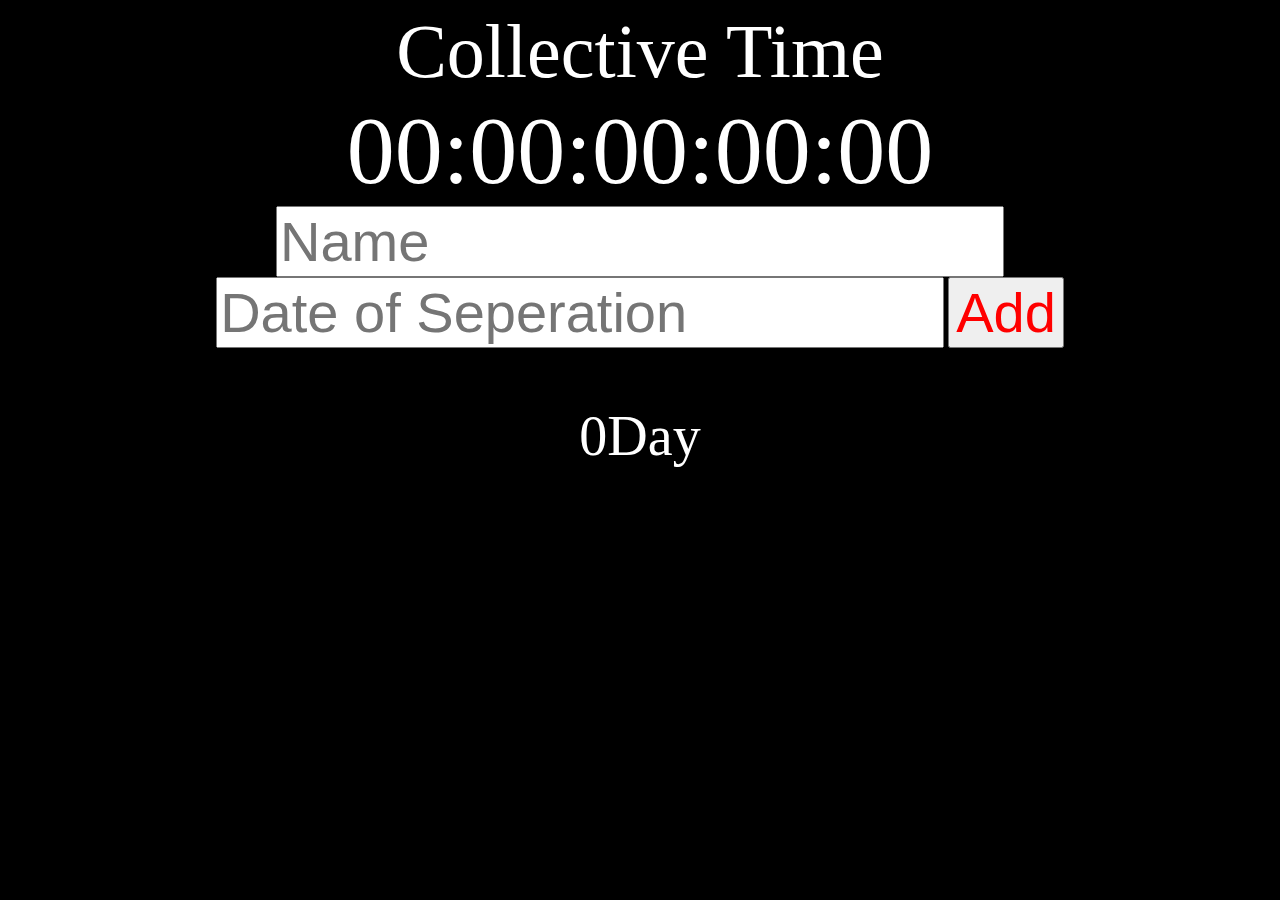
==== collective_action/index.html @ 58293870 "Add files via upload" ====
<!DOCTYPE html>
<html lang="jp">
<head>
    <meta charset="UTF-8">
    <meta http-equiv="X-UA-Compatible" content="IE=edge">
    <meta name="viewport" content="width=device-width, initial-scale=1.0">
    <link rel="stylesheet" href="test01.css">
    <title>Collective</title>
</head>

<body class="all">
  <div class="contents">
    <div id="head">Collective Time</div>
    <div id="clock">00:00:00:00:00</div>
    <div id="push">
        <form>
          <input type="text" id="name" placeholder="Name" style="font-size: 56PX"> 
          <input type="number" id="divide" placeholder="Date of Seperation" style="font-size: 56PX">  
          <input type="button" id="start" value="Add" style="font-size: 56PX; color: red;">
          <p class="sum_day">0Day</p>
          <tabe id="list"></tabe>
        </form>
    </div>
  </div>

    <!-- js/test.jsの読み込みを行う -->
    <script src="https://ajax.googleapis.com/ajax/libs/jquery/3.6.0/jquery.min.js"></script>
    <script>    
    var x = -1
    
    $(function () {
        var sec = 0;
        var min = 0;
        var hour = 0;  
        var day  = 0;
        var year = 0;
        var timer;

  // スタート
  $('#start').click(function() {
    const key = $("#name").val();
    const value = $("#divide").val();

    console.log(key);
    console.log(value);
    
    localStorage.setItem(key, value);

    const html = `
      <tr>
        <th>${key}</th>
        <td>${value}</td>
      </tr>
      `
      $("#list").append(html);
      $("#key").val("");
      $("#memo").val("");
    // 00:00:00から開始
    x += 1;
    $('#clock').html('00:00:00:00:00');
    timer = setInterval(countup, 1000);
  });

  function sum(){
    var pricelist = $("table td[class=price]").map(function(index, val){
      var price = parseInt($(val).text());
      if(price >= 0) {
        return price;
      } else {
        return null;
      }
    });
    var total = 0;
    pricelist.each(function(index, val){
      total = total + val;
    });
    $(".sum_day").text(total+"Day");
  }

  function countup()
  {
    sec += 1+x;

    if (sec > 59) {
      sec = 0;
      min += 1;
    }

    if (min > 59) {
      min = 0;
      hour += 1;
    }

    if (hour > 59) {
      hour = 0;
      day += 1;
    }

    if (day > 364) {
      day = 0;
      year += 1;
    }

    // 0埋め
    sec_number = ('0' + sec).slice(-2);
    min_number = ('0' + min).slice(-2);
    hour_number = ('0' + hour).slice(-2);
    day_number = ('0' + day).slice(-3);
    year_number = ('0' + year).slice(-2);

    $('#clock').html(year_number + ':' + day_number + ':' + hour_number + ':' +  min_number + ':' + sec_number);
  }
});

</script>
</body>
</html>
---- collective_action/test01.css ----
.all {
    background-color: black;
}

.contents {
    background-color:black;
    top: 200px;
}

#head {
    text-align: center;
    font-size: 76px;
    color:white;
}

#clock {
    text-align: center;
    font-size: 96px;
    color:white;
}

#push {
    text-align: center;
}

#push button {
    font-size: 76px;
}

.sum_day {
    font-size: 56px;
    color:white;
}

#list {
    font-size: 56px;
    color: white;
}
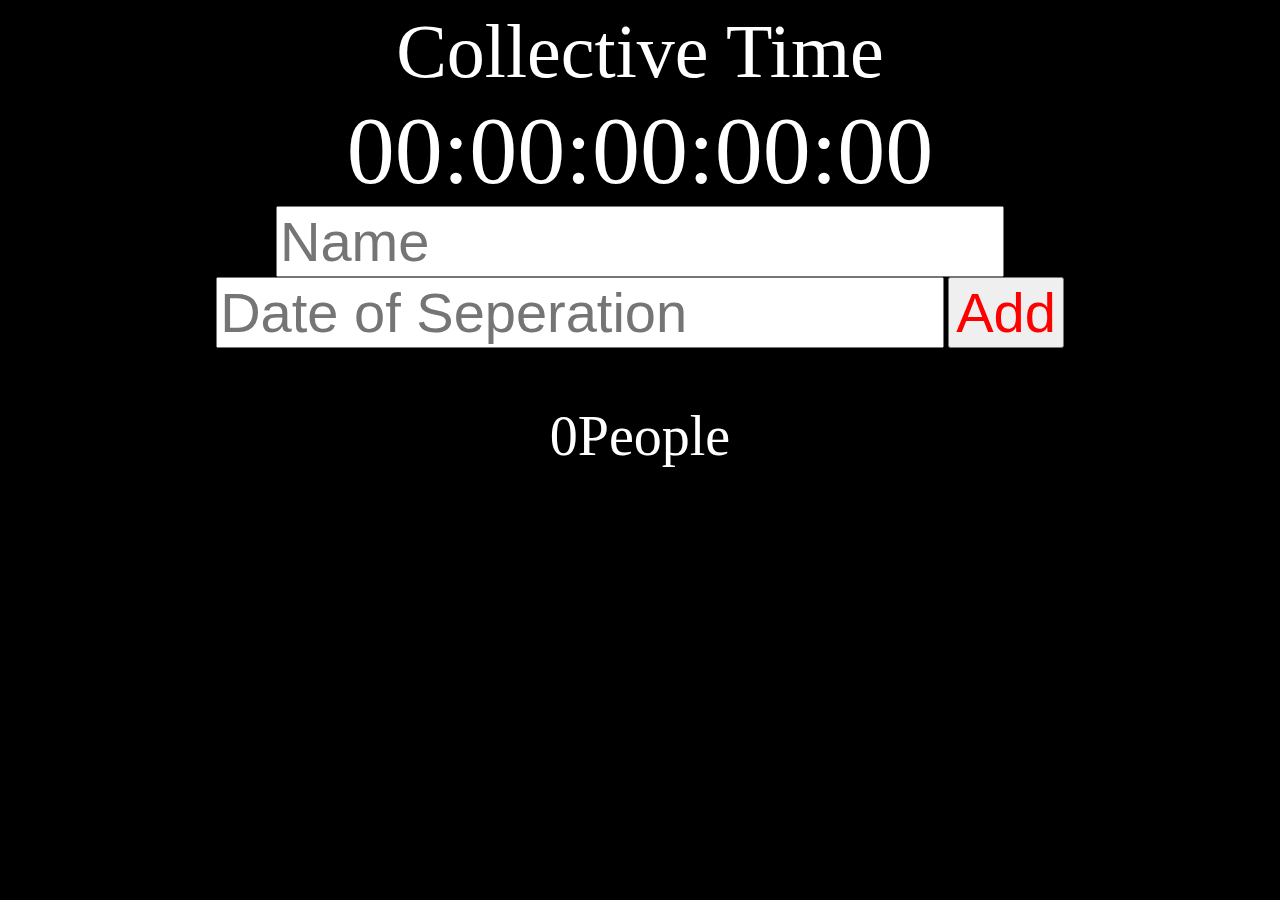
==== commit d3fe6979: "Add files via upload" ====
--- a/collective_action/index.html
+++ b/collective_action/index.html
@@ -15,10 +15,11 @@
     <div id="push">
         <form>
           <input type="text" id="name" placeholder="Name" style="font-size: 56PX"> 
-          <input type="number" id="divide" placeholder="Date of Seperation" style="font-size: 56PX">  
+          <input type="text" id='divide' placeholder="Date of Seperation" style="font-size: 56PX">  
           <input type="button" id="start" value="Add" style="font-size: 56PX; color: red;">
-          <p class="sum_day">0Day</p>
-          <tabe id="list"></tabe>
+          <p class="sum_day">0People</p>
+          <p class="sum_day2">0Day</p>
+          <table id="list"></table>
         </form>
     </div>
   </div>
@@ -40,42 +41,47 @@
   $('#start').click(function() {
     const key = $("#name").val();
     const value = $("#divide").val();
-
-    console.log(key);
-    console.log(value);
-    
     localStorage.setItem(key, value);
-
-    const html = `
-      <tr>
-        <th>${key}</th>
-        <td>${value}</td>
-      </tr>
-      `
-      $("#list").append(html);
-      $("#key").val("");
-      $("#memo").val("");
+    const html = '<tr><th>'+key+'</th><td>'+value+'</td></tr>';
+    $("#list").append(html);
+    $("#name").val("");
+    $("#divide").val("");
     // 00:00:00から開始
     x += 1;
     $('#clock').html('00:00:00:00:00');
     timer = setInterval(countup, 1000);
+    // 関数sumを呼び出す
+    sum();
+    sum2();
   });
 
-  function sum(){
-    var pricelist = $("table td[class=price]").map(function(index, val){
-      var price = parseInt($(val).text());
-      if(price >= 0) {
-        return price;
-      } else {
-        return null;
+      // localStorageがある場合の表示
+    for(let i=0; i<localStorage.length; i++){
+    const key = localStorage.key(i);
+    const value = localStorage.getItem(key)
+    const html = '<tr><th>'+key+'</th><td>'+value+'</td></tr>';
+    $("#list").append(html);
+    }
+
+  function sum() 
+  {
+    var total = $('th').length;
+    $(".sum_day").text(total + "People");
+  }
+
+  function sum2() {
+       totalsum = 0
+       for(let i=0; i<localStorage.length; i++){
+       const key = localStorage.key(i);
+       const value = localStorage.getItem(key)
+       var calculated_total_sum = 0;
+       var totalsum = +value 
+       $(".sum_day2").text(totalsum + "Day");
+       console.log(value)
       }
-    });
-    var total = 0;
-    pricelist.each(function(index, val){
-      total = total + val;
-    });
-    $(".sum_day").text(total+"Day");
-  }
+  };
+  
+  
 
   function countup()
   {
@@ -110,7 +116,7 @@
 
     $('#clock').html(year_number + ':' + day_number + ':' + hour_number + ':' +  min_number + ':' + sec_number);
   }
-});
+})
 
 </script>
 </body>
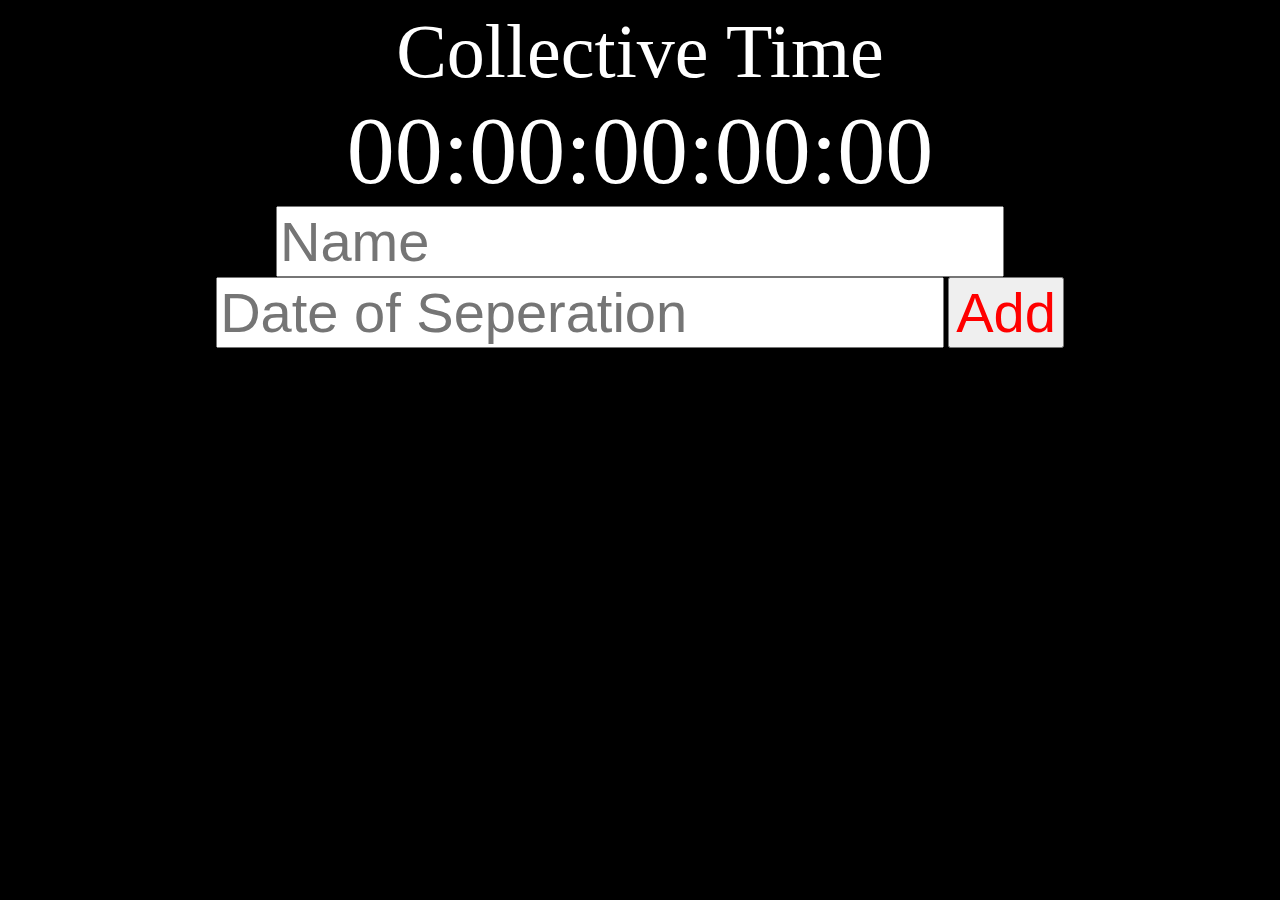
==== commit 2bd5acb0: "Add files via upload" ====
--- a/collective_action/index.html
+++ b/collective_action/index.html
@@ -15,10 +15,10 @@
     <div id="push">
         <form>
           <input type="text" id="name" placeholder="Name" style="font-size: 56PX"> 
-          <input type="text" id='divide' placeholder="Date of Seperation" style="font-size: 56PX">  
+          <input type="number" id='divide' placeholder="Date of Seperation" style="font-size: 56PX">  
           <input type="button" id="start" value="Add" style="font-size: 56PX; color: red;">
-          <p class="sum_day">0People</p>
-          <p class="sum_day2">0Day</p>
+          <!-- <p class="sum_day">0People</p> -->
+          <!-- <p class="sum_day2">0Day</p> -->
           <table id="list"></table>
         </form>
     </div>
@@ -28,13 +28,15 @@
     <script src="https://ajax.googleapis.com/ajax/libs/jquery/3.6.0/jquery.min.js"></script>
     <script>    
     var x = -1
-    
+    // var totalsum = 0
+    var day = 0
+
     $(function () {
         var sec = 0;
         var min = 0;
         var hour = 0;  
         var day  = 0;
-        var year = 0;
+        // var year = 0;
         var timer;
 
   // スタート
@@ -70,18 +72,18 @@
   }
 
   function sum2() {
-       totalsum = 0
+       var totalsum = 0
        for(let i=0; i<localStorage.length; i++){
        const key = localStorage.key(i);
        const value = localStorage.getItem(key)
        var calculated_total_sum = 0;
-       var totalsum = +value 
+       totalsum += Number(value) 
+      //  y = totalsum
+       day = totalsum
        $(".sum_day2").text(totalsum + "Day");
-       console.log(value)
+       console.log(day)
       }
-  };
-  
-  
+    }
 
   function countup()
   {
@@ -102,19 +104,19 @@
       day += 1;
     }
 
-    if (day > 364) {
-      day = 0;
-      year += 1;
-    }
+    // if (day > 364) {
+      // day -= 364;
+      // year += 1;
+    // }
 
     // 0埋め
     sec_number = ('0' + sec).slice(-2);
     min_number = ('0' + min).slice(-2);
     hour_number = ('0' + hour).slice(-2);
-    day_number = ('0' + day).slice(-3);
-    year_number = ('0' + year).slice(-2);
+    day_number = ('0' + day).slice(-7);
+    // year_number = ('0' + year).slice(-2);
 
-    $('#clock').html(year_number + ':' + day_number + ':' + hour_number + ':' +  min_number + ':' + sec_number);
+    $('#clock').html(day_number + ':' + hour_number + ':' +  min_number + ':' + sec_number);
   }
 })
 
